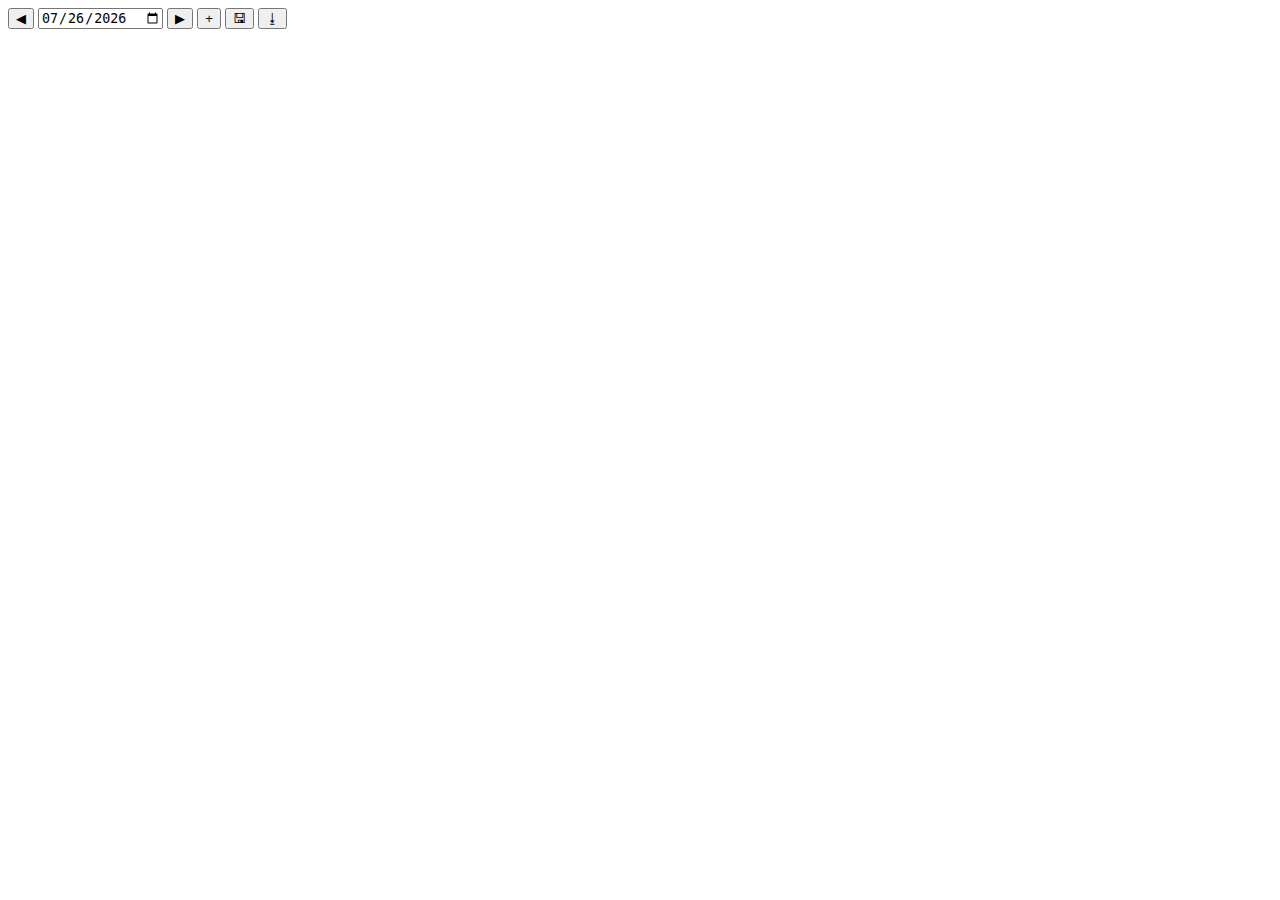
==== html.html @ 07cdefd5 "Initial commit" ====
<!DOCTYPE html>
<html>
    <head>
        <title>Tiny Timecard</title>
        <script src="js.js" defer></script>
    </head>
    <body>
        <button id="backDayButton">◀</button>
        <input id="dateInput" type="date">
        <button id="nextDayButton">▶</button>
        <button id="addButton">+</button>
        <button id="saveButton">🖫</button>
        <button id="downloadButton">⭳</button>
        <div id="rows"></div>
        <div id="rowTemplate" hidden>
            <input class="start" type="time">
            <input class="stop" type="time">
            <input class="notes" type="text">
            <button class="remove">X</button>
        </div>
    </body>
</html>
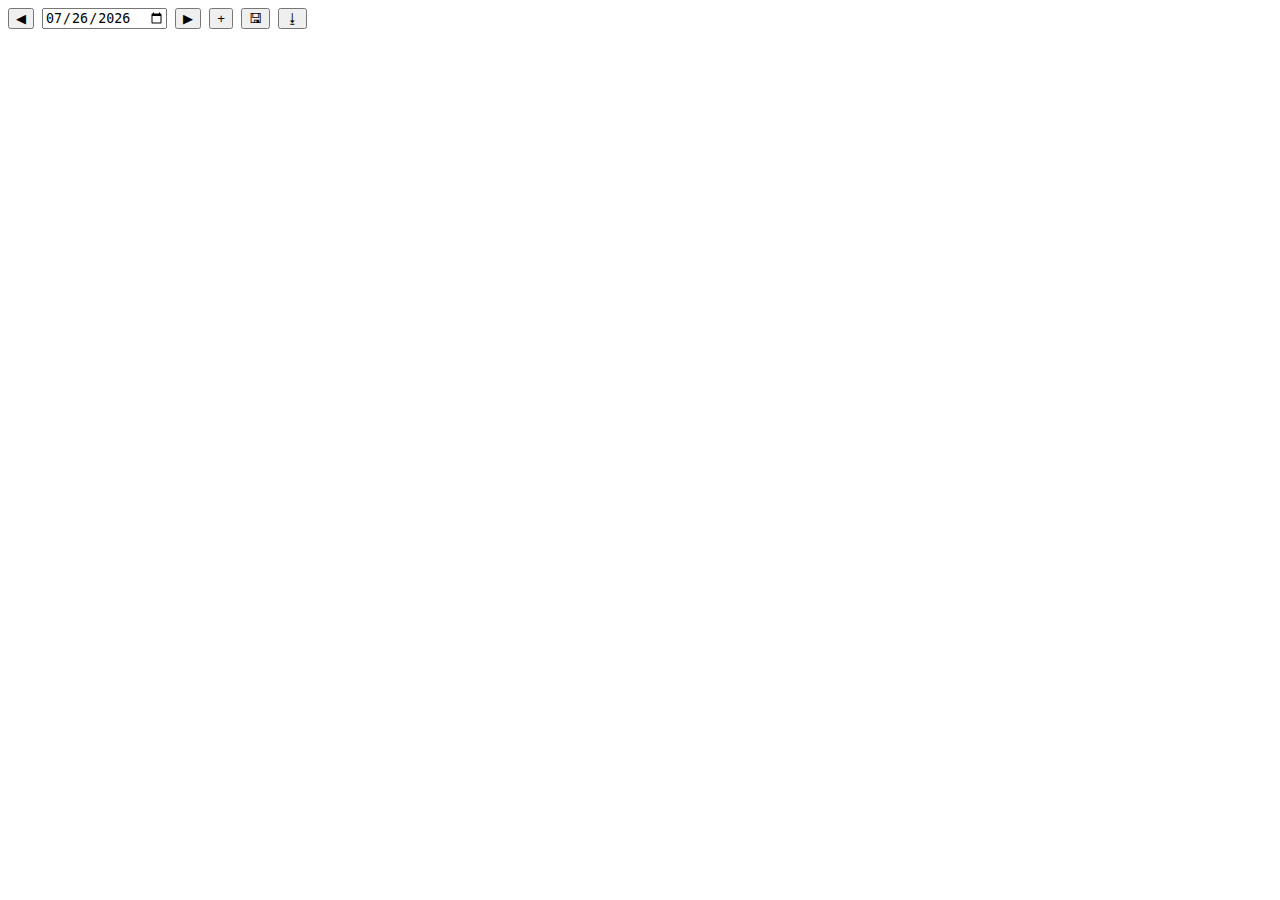
==== commit 0cb7b7b8: "UI/UX Improvements Added button spacing and made notes box much larger. No longer exports day data i" ====
--- a/html.html
+++ b/html.html
@@ -3,6 +3,7 @@
     <head>
         <title>Tiny Timecard</title>
         <script src="js.js" defer></script>
+        <link rel="stylesheet" href="css.css">
     </head>
     <body>
         <button id="backDayButton">◀</button>
@@ -13,8 +14,8 @@
         <button id="downloadButton">⭳</button>
         <div id="rows"></div>
         <div id="rowTemplate" hidden>
-            <input class="start" type="time">
-            <input class="stop" type="time">
+            <input class="start time" type="time">
+            <input class="stop time" type="time">
             <input class="notes" type="text">
             <button class="remove">X</button>
         </div>
--- a/css.css
+++ b/css.css
@@ -0,0 +1,12 @@
+button {
+    margin-right: 4px;
+    margin-bottom: 4px;
+}
+
+input {
+    margin-right: 4px;
+}
+
+.notes {
+    width: calc(80% - 8em);
+}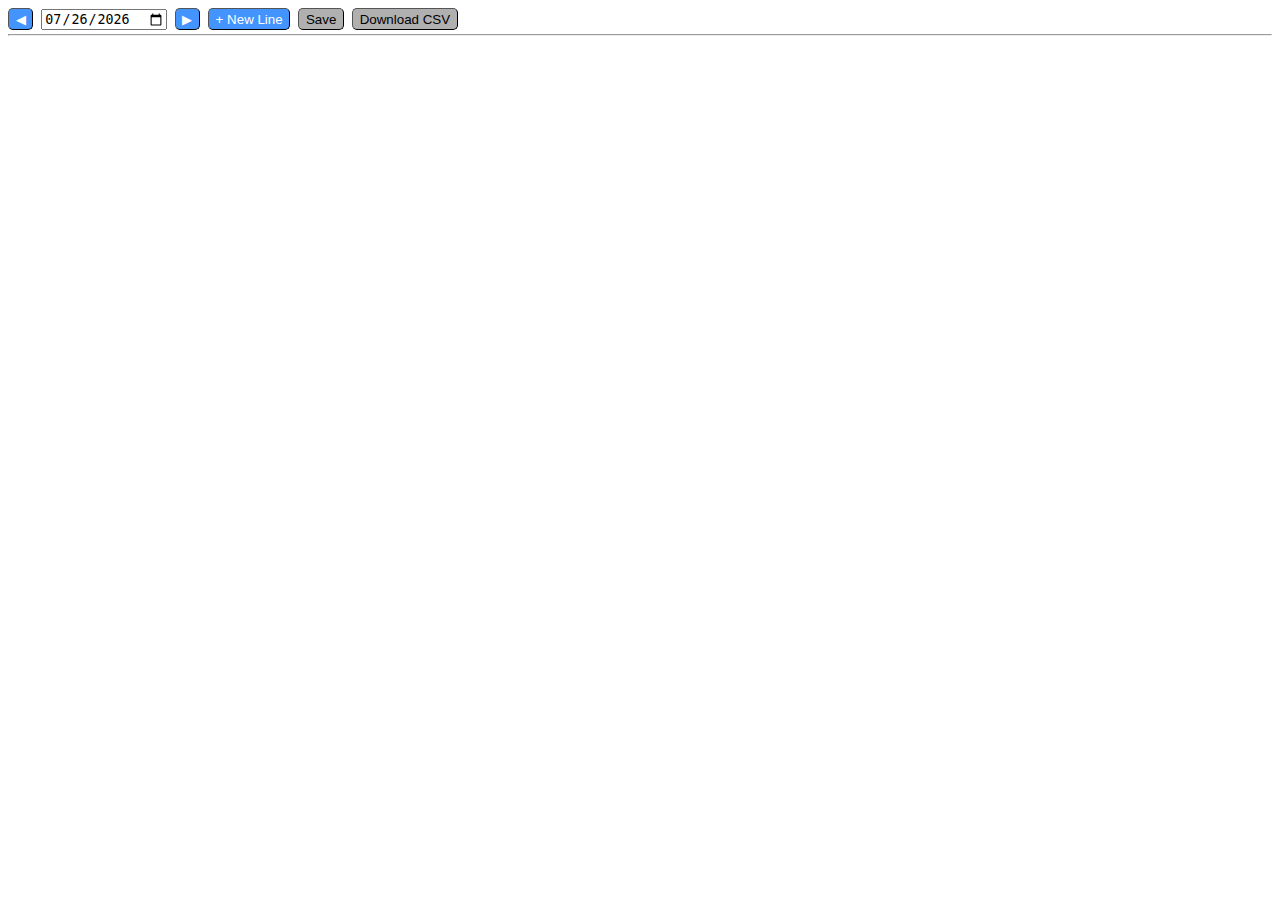
==== commit 12a0993b: "Brad's unsoliceted but beautiful styling changes." ====
--- a/html.html
+++ b/html.html
@@ -9,15 +9,16 @@
         <button id="backDayButton">◀</button>
         <input id="dateInput" type="date">
         <button id="nextDayButton">▶</button>
-        <button id="addButton">+</button>
-        <button id="saveButton">🖫</button>
-        <button id="downloadButton">⭳</button>
+        <button id="addButton">+ New Line</button>
+        <button class="secondary" id="saveButton">Save</button>
+        <button class="secondary" id="downloadButton">Download CSV</button>
+        <hr></hr>
         <div id="rows"></div>
         <div id="rowTemplate" hidden>
             <input class="start time" type="time">
             <input class="stop time" type="time">
             <input class="notes" type="text">
-            <button class="remove">X</button>
+            <button class="remove secondary">X</button>
         </div>
     </body>
 </html>--- a/css.css
+++ b/css.css
@@ -1,6 +1,30 @@
 button {
     margin-right: 4px;
     margin-bottom: 4px;
+    border-radius: 5px;
+    border-width: 1px;
+    background-color: #4394ff; /* Light shade of blue */
+    transition: background-color 0.1s ease; /* Smooth transition */
+    color: #fff; /* White color */
+    padding: 0.2em 0.5em;
+}
+
+button:hover {
+    background-color: #0059ad;
+}
+
+button.secondary {
+    background-color: #b0b0b0; 
+    color: #000;
+}
+
+button.secondary:hover {
+    background-color: #808080; 
+}
+
+hr {
+    margin-top: 0;
+    margin-bottom: 10px;
 }
 
 input {
@@ -9,4 +33,4 @@
 
 .notes {
     width: calc(80% - 8em);
-}+}
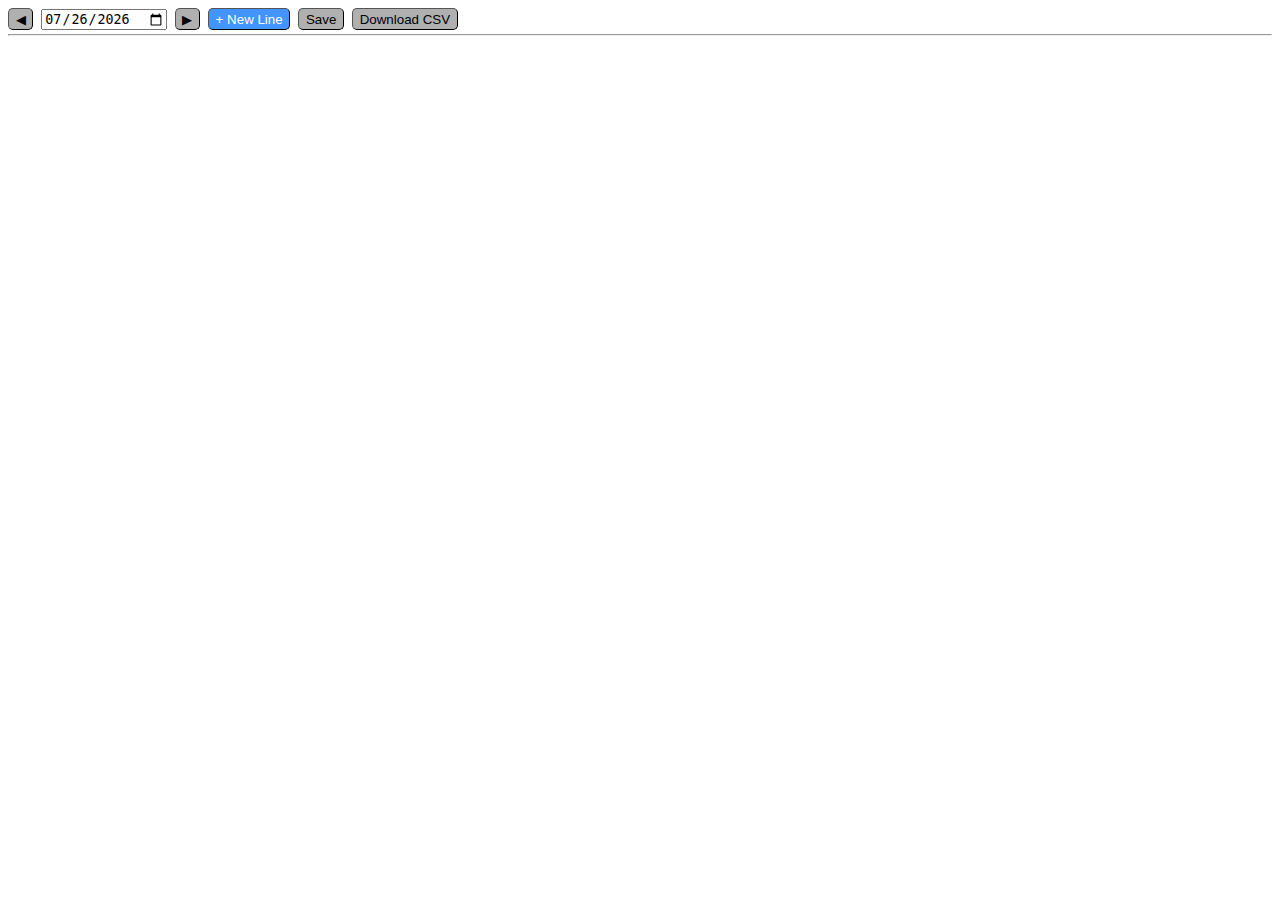
==== commit 88e81d56: "Fixed data saving inconsistencies." ====
--- a/html.html
+++ b/html.html
@@ -6,10 +6,10 @@
         <link rel="stylesheet" href="css.css">
     </head>
     <body>
-        <button id="backDayButton">◀</button>
+        <button id="backDayButton" class="secondary">◀</button>
         <input id="dateInput" type="date">
-        <button id="nextDayButton">▶</button>
-        <button id="addButton">+ New Line</button>
+        <button id="nextDayButton" class="secondary">▶</button>
+        <button id="addButton" class="primary">+ New Line</button>
         <button class="secondary" id="saveButton">Save</button>
         <button class="secondary" id="downloadButton">Download CSV</button>
         <hr></hr>
--- a/css.css
+++ b/css.css
@@ -3,23 +3,34 @@
     margin-bottom: 4px;
     border-radius: 5px;
     border-width: 1px;
-    background-color: #4394ff; /* Light shade of blue */
     transition: background-color 0.1s ease; /* Smooth transition */
-    color: #fff; /* White color */
     padding: 0.2em 0.5em;
 }
 
-button:hover {
+button.primary {
+    background-color: #4394ff;
+    color: #fff;
+}
+
+button.primary:hover {
     background-color: #0059ad;
 }
 
+button.warning {
+    background-color: #ffce1e;
+    color: #fff;
+}
+
+button.warning:hover {
+    background-color: #cfa719;
+}
+
 button.secondary {
-    background-color: #b0b0b0; 
-    color: #000;
+    background-color: #b0b0b0;
 }
 
 button.secondary:hover {
-    background-color: #808080; 
+    background-color: #808080;
 }
 
 hr {
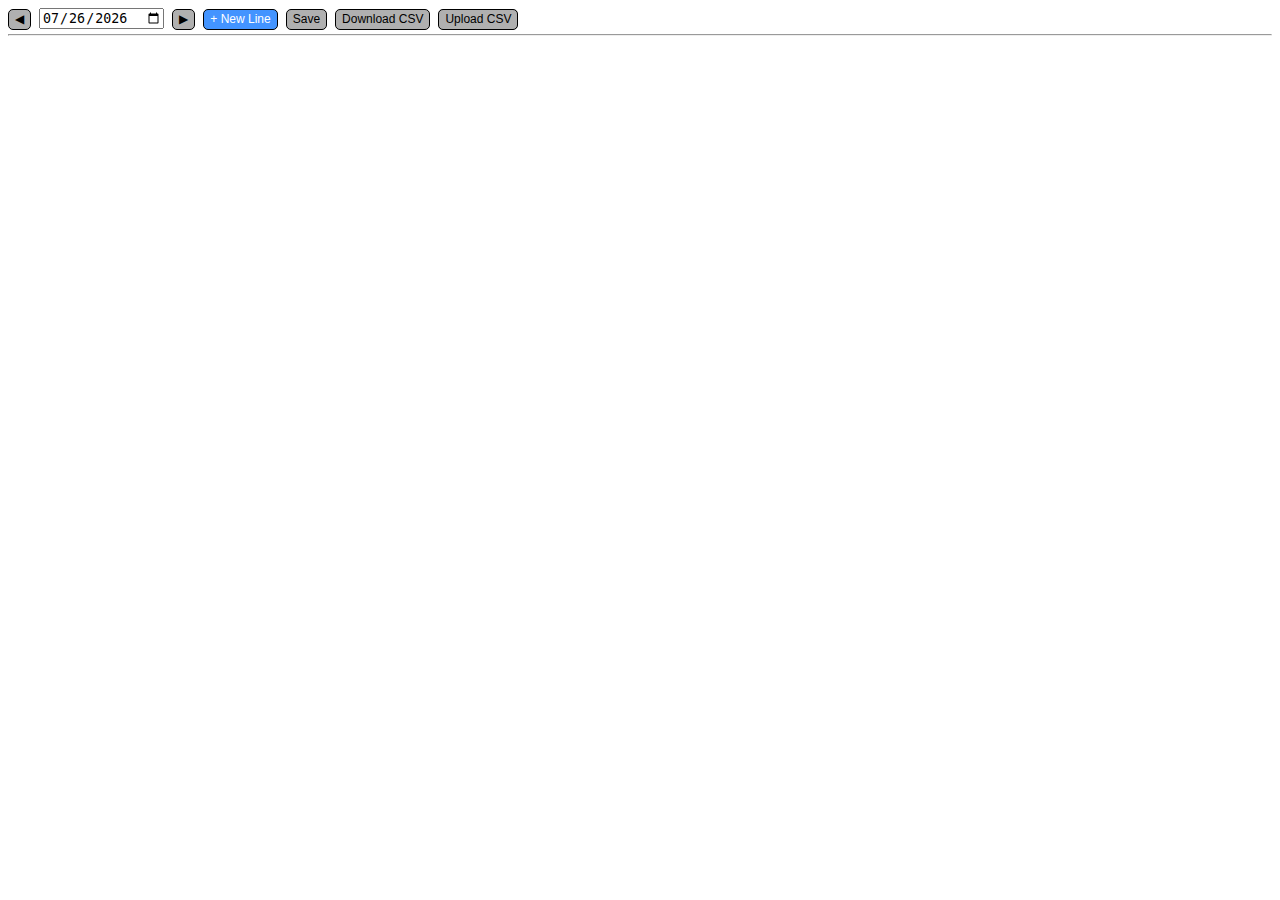
==== commit 4541f981: "Beginning of file upload - WIP." ====
--- a/html.html
+++ b/html.html
@@ -12,6 +12,8 @@
         <button id="addButton" class="primary">+ New Line</button>
         <button class="secondary" id="saveButton">Save</button>
         <button class="secondary" id="downloadButton">Download CSV</button>
+        <label class="secondary" for="uploadButton">Upload CSV</label>
+        <input type="file" id="uploadButton" accept=".csv" style="opacity: 0;">
         <hr></hr>
         <div id="rows"></div>
         <div id="rowTemplate" hidden>
--- a/css.css
+++ b/css.css
@@ -1,35 +1,36 @@
-button {
+button, label {
     margin-right: 4px;
     margin-bottom: 4px;
     border-radius: 5px;
-    border-width: 1px;
+    border: #000, 1px, solid;
     transition: background-color 0.1s ease; /* Smooth transition */
     padding: 0.2em 0.5em;
+    font: 0.75em sans-serif;
 }
 
-button.primary {
+.primary {
     background-color: #4394ff;
     color: #fff;
 }
 
-button.primary:hover {
+.primary:hover {
     background-color: #0059ad;
 }
 
-button.warning {
+.warning {
     background-color: #ffce1e;
     color: #fff;
 }
 
-button.warning:hover {
+.warning:hover {
     background-color: #cfa719;
 }
 
-button.secondary {
+.secondary {
     background-color: #b0b0b0;
 }
 
-button.secondary:hover {
+.secondary:hover {
     background-color: #808080;
 }
 
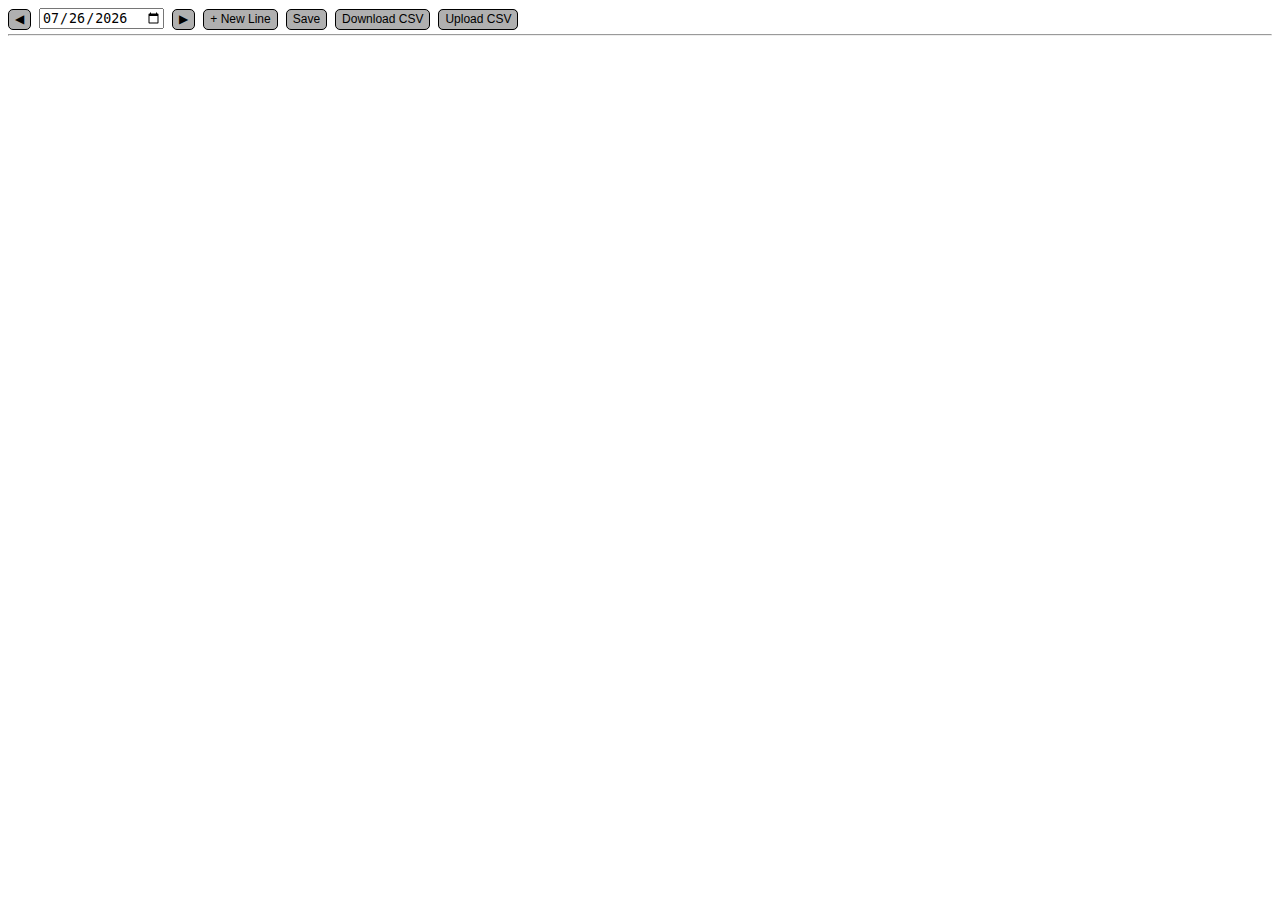
==== commit 80a3180e: "Simplified button colors." ====
--- a/html.html
+++ b/html.html
@@ -6,13 +6,13 @@
         <link rel="stylesheet" href="css.css">
     </head>
     <body>
-        <button id="backDayButton" class="secondary">◀</button>
+        <button id="backDayButton">◀</button>
         <input id="dateInput" type="date">
-        <button id="nextDayButton" class="secondary">▶</button>
-        <button id="addButton" class="primary">+ New Line</button>
-        <button class="secondary" id="saveButton">Save</button>
-        <button class="secondary" id="downloadButton">Download CSV</button>
-        <label class="secondary" for="uploadButton">Upload CSV</label>
+        <button id="nextDayButton">▶</button>
+        <button id="addButton">+ New Line</button>
+        <button id="saveButton">Save</button>
+        <button id="downloadButton">Download CSV</button>
+        <label for="uploadButton">Upload CSV</label>
         <input type="file" id="uploadButton" accept=".csv" style="opacity: 0;">
         <hr></hr>
         <div id="rows"></div>
@@ -20,7 +20,7 @@
             <input class="start time" type="time">
             <input class="stop time" type="time">
             <input class="notes" type="text">
-            <button class="remove secondary">X</button>
+            <button class="remove">X</button>
         </div>
     </body>
 </html>--- a/css.css
+++ b/css.css
@@ -3,35 +3,19 @@
     margin-bottom: 4px;
     border-radius: 5px;
     border: #000, 1px, solid;
+    background-color: #b0b0b0;
     transition: background-color 0.1s ease; /* Smooth transition */
     padding: 0.2em 0.5em;
     font: 0.75em sans-serif;
 }
 
+button:hover, label:hover {
+    filter: brightness(85%);
+}
+
 .primary {
     background-color: #4394ff;
     color: #fff;
-}
-
-.primary:hover {
-    background-color: #0059ad;
-}
-
-.warning {
-    background-color: #ffce1e;
-    color: #fff;
-}
-
-.warning:hover {
-    background-color: #cfa719;
-}
-
-.secondary {
-    background-color: #b0b0b0;
-}
-
-.secondary:hover {
-    background-color: #808080;
 }
 
 hr {
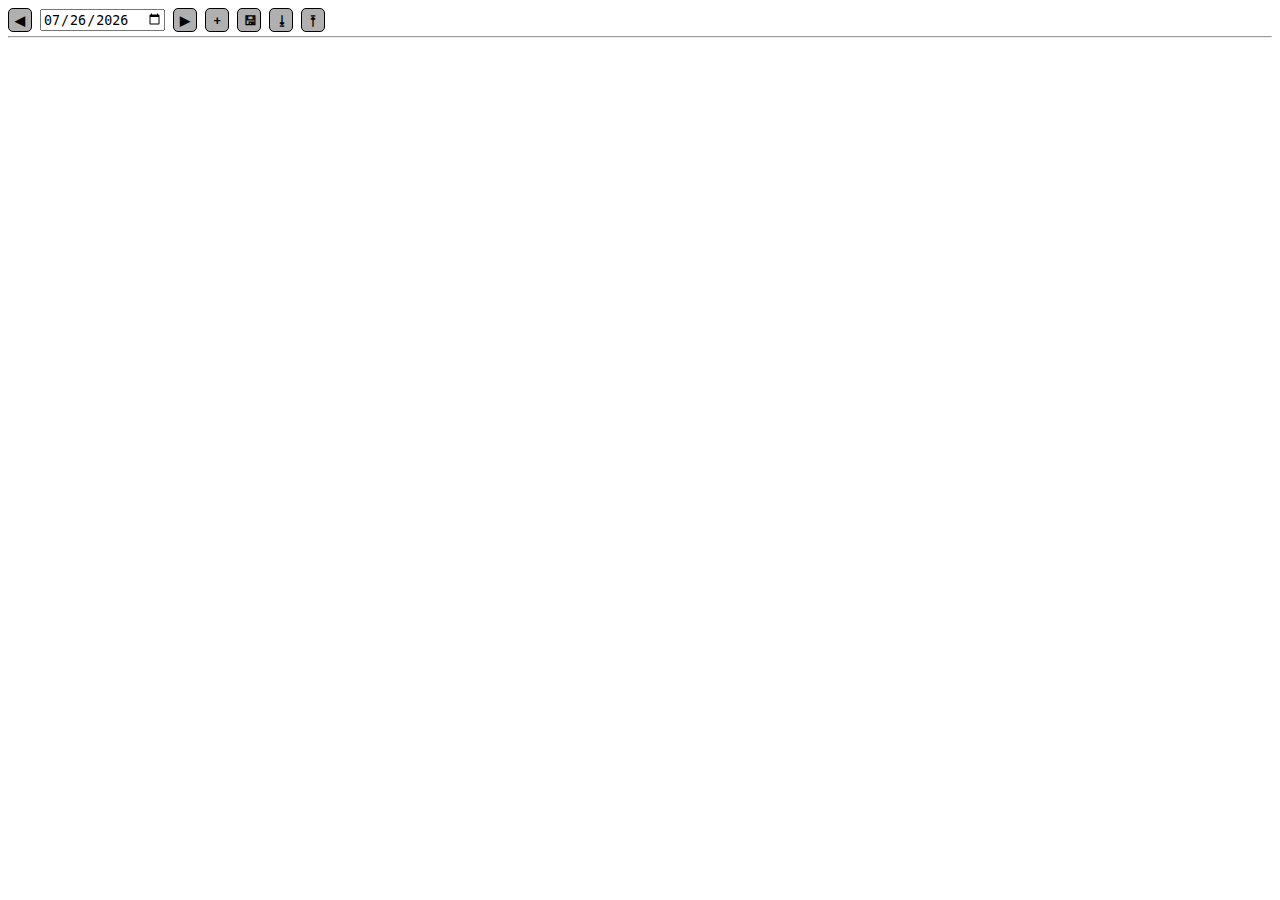
==== commit 6165ebe8: "Replaced text in interface with icons." ====
--- a/html.html
+++ b/html.html
@@ -6,21 +6,21 @@
         <link rel="stylesheet" href="css.css">
     </head>
     <body>
-        <button id="backDayButton">◀</button>
+        <button id="backDayButton" title="Previous Day">◀</button>
         <input id="dateInput" type="date">
-        <button id="nextDayButton">▶</button>
-        <button id="addButton">+ New Line</button>
-        <button id="saveButton">Save</button>
-        <button id="downloadButton">Download CSV</button>
-        <label for="uploadButton">Upload CSV</label>
-        <input type="file" id="uploadButton" accept=".csv" style="opacity: 0;">
+        <button id="nextDayButton" title="Next Day">▶</button>
+        <button id="addButton" title="Add Row">+</button>
+        <button id="saveButton" title="Save All">🖫</button>
+        <button id="downloadButton" title="Download as CSV">⭳</button>
+        <label for="uploadButton" title="Upload as CSV">⭱</label>
+        <input type="file" id="uploadButton" accept=".csv" hidden>
         <hr></hr>
         <div id="rows"></div>
         <div id="rowTemplate" hidden>
-            <input class="start time" type="time">
-            <input class="stop time" type="time">
-            <input class="notes" type="text">
-            <button class="remove">X</button>
+            <input class="start time" type="time" title="Start Time">
+            <input class="stop time" type="time" title="Stop Time">
+            <input class="notes" type="text" title="Notes">
+            <button class="remove" title="Delete Row">X</button>
         </div>
     </body>
 </html>--- a/css.css
+++ b/css.css
@@ -5,8 +5,18 @@
     border: #000, 1px, solid;
     background-color: #b0b0b0;
     transition: background-color 0.1s ease; /* Smooth transition */
-    padding: 0.2em 0.5em;
-    font: 0.75em sans-serif;
+    font: 0.8em sans-serif;
+    width: 24px;
+    height: 24px;
+    font-weight: bold;
+}
+
+label {
+    display: inline-block;
+    align-content: center;
+    text-align: center;
+    width: 22.08px;
+    height: 22.08px;
 }
 
 button:hover, label:hover {
